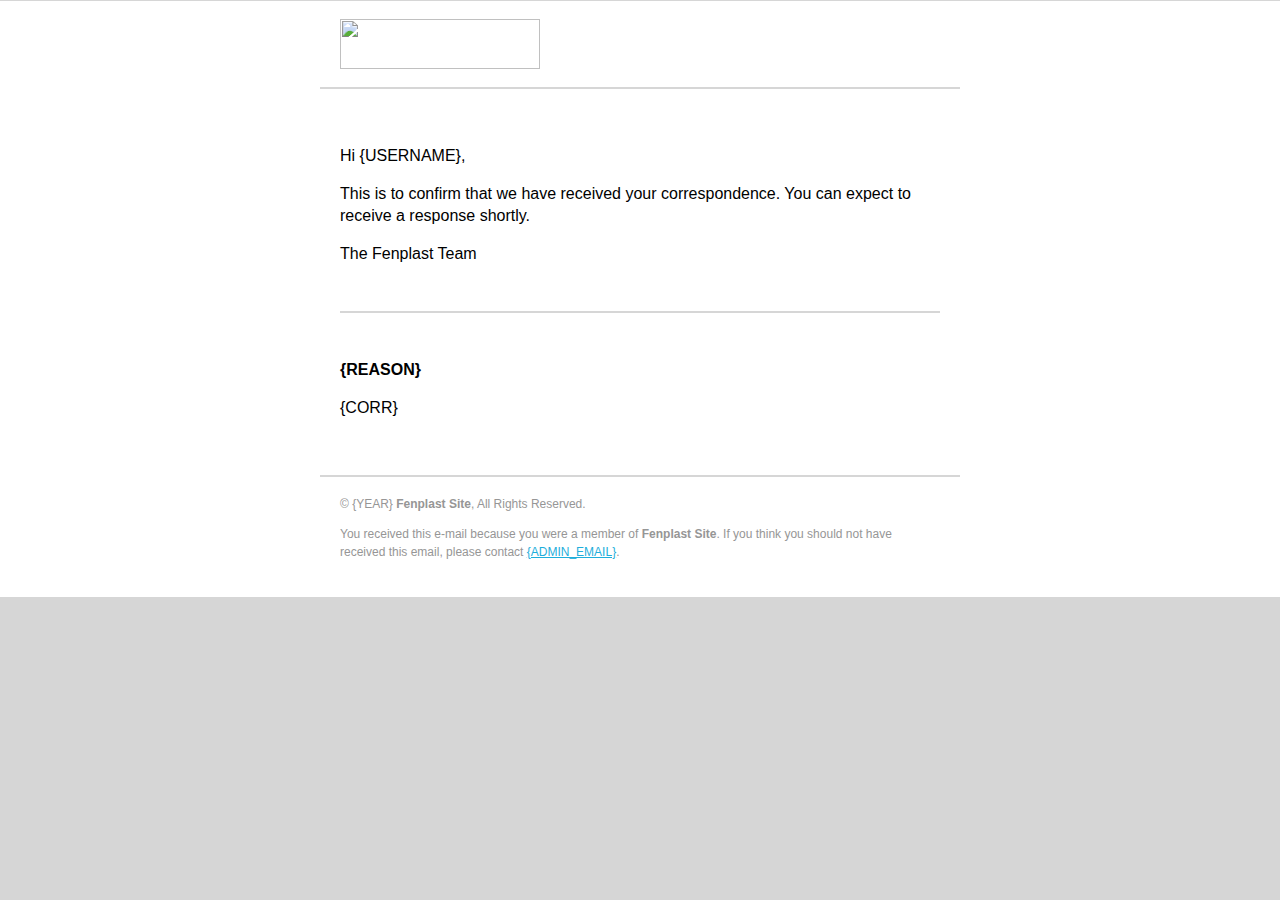
==== includes/correspondence/locales/en_CA/contact_template.html @ fdd3fcd8 "initial commit - root" ====
<!DOCTYPE HTML PUBLIC "-//W3C//DTD HTML 4.01 Transitional//EN" "http://www.w3.org/TR/html4/loose.dtd">
    <html lang="en">
    <head>
    <meta http-equiv="Content-Type" content="text/html; charset=UTF-8">
    <meta name="viewport" content="width=device-width, initial-scale=1">
    <meta http-equiv="X-UA-Compatible" content="IE=edge">

    <title></title>

    <style type="text/css">

        /* CLIENT-SPECIFIC STYLES */
        body, table, td, a { -webkit-text-size-adjust: 100%; -ms-text-size-adjust: 100%; }
        table, td { mso-table-lspace: 0pt; mso-table-rspace: 0pt; }
        img { -ms-interpolation-mode: bicubic; }

        /* RESET STYLES */
        img { border: 0; line-height: 100%; outline: none; text-decoration: none; }
        table { border-collapse: collapse !important; }
        body { height: 100% !important; margin: 0 !important; padding: 0 !important; width: 100% !important; }

        /* iOS BLUE LINKS */
        a[x-apple-data-detectors] {
          color: inherit !important;
          text-decoration: none !important;
          font-size: inherit !important;
          font-family: inherit !important;
          font-weight: inherit !important;
          line-height: inherit !important;
        }

        /* MEDIA QUERIES */
        /*@media only screen and (max-width: 639px){
          .wrapper{ width:320px!important; padding: 0 !important; }
          .container{ width:300px!important;  padding: 0 !important; }
          .mobile{ width:300px!important; display:block!important; padding: 0 !important; }
          .mobile50{ width:150px!important; padding: 0 !important; }
          .center{ margin:0 auto !important; text-align:center !important; }
          .img{ width:100% !important; height:auto; }
          .header{ width:320px; padding: 0 !important; background-image: url(http://placehold.it/320x400) !important; }
          *[class="mobileOff"] { width: 0px !important; display: none !important; }
          *[class*="mobileOn"] { display: block !important; max-height:none !important; }
        }*/

        /* MEDIA QUERIES */
        @media only screen and (max-width: 659px){
          .wrapper{ width:350px!important; padding: 0 !important; }
          .container{ width:340px!important;  padding: 0 !important; }
          .mobile{ width:340px!important; display:block!important; padding: 0 !important; }
          .mobile50{ width:150px!important; padding: 0 !important; }
          .center{ margin:0 auto !important; text-align:center !important; }
          .img{ width:100% !important; height:auto; }
          .header{ width:350px; padding: 0 !important; background-image: url(http://placehold.it/320x400) !important; }
          *[class="mobileOff"] { width: 0px !important; display: none !important; }
          *[class*="mobileOn"] { display: block !important; max-height:none !important; }
        }


    </style>
    </head>
    <body style="margin:0; padding:0; background-color:#d6d6d6;">

    <!--[if !mso]><!-- -->
    <img style="min-width:640px; display:block; margin:0; padding:0" class="mobileOff" width="640" height="1" src="images/spacer.gif">
    <!--<![endif]-->

    <center>
    <table width="100%" border="0" cellpadding="0" cellspacing="0" bgcolor="#FFFFFF">
        <tr>
            <td align="center" valign="top">




            <!-- PRE HEADER -->
            <!-- Start Wrapper -->
            <table width="640" cellpadding="0" cellspacing="0" border="0" class="wrapper" bgcolor="#FFFFFF">
              <tr>
                <td align="center">

                  <!-- Start Container -->
                  <table width="600" cellpadding="0" cellspacing="0" border="0" class="container" style="font-family:Helvetica, Arial, sans-serif;">
                    <tr>
                      <td width="600" class="mobile" align="left" style="font-size:12px; font-weight: normal; line-height:18px; color: #FFFFFF;">
                        Correspondence Acknowledgement&nbsp;-&nbsp;
                      </td>
                    </tr>
                  </table>
                  <!-- End Container -->

                </td>
              </tr>
            </table>
            <!-- End Wrapper -->




            <!-- HEADER LOGO -->
            <!-- Start Wrapper  -->
            <table width="640" cellpadding="0" cellspacing="0" border="0" class="wrapper" bgcolor="#FFFFFF">
              <tr>
                <td align="center">

                  <!-- Start Container  -->
                  <table width="600" cellpadding="0" cellspacing="0" border="0" class="container">
                    <tr>
                      <td width="400" class="mobile">
                        <a href="{SITEPATH}/index.php?lang={LOCALE}" target="_blank"><img src="{SITEPATH_ROOT}/includes/correspondence/img/logo_400x100.png" width="200" height="50" style="margin:0; padding:0; border:none; display:block;" border="0" class="centerClass" alt="" /></a>
                      </td>
                      <td height="10" style="font-size:12px; line-height:12px;" class="mobileOn"></td>
                      <td width="200" class="mobile" style="font-family:Helvetica, Arial, sans-serif; font-size:12px; line-height:18px;"></td>
                    </tr>
                  </table>
                  <!-- End Container -->

                </td>
              </tr>
              <tr>
                <td height="10" style="font-size:12px; line-height:12px;">&nbsp;</td>
              </tr>
            </table>
            <!-- End Wrapper  -->

            <!-- BODY -->
            <!-- Start Wrapper -->
            <table width="640" cellpadding="0" cellspacing="0" border="0" class="wrapper" bgcolor="#FFFFFF">
              <tr>
                <td height="10" style="font-size:12px; line-height:12px;"><hr style="border: 1px solid #d6d6d6;"/></td>
              </tr>
              <tr>
                <td height="10" style="font-size:12px; line-height:12px;">&nbsp;</td>
              </tr>
              <tr>
                <td align="center">

                  <!-- Start Container -->
                  <table width="600" cellpadding="0" cellspacing="0" border="0" class="container">
                    <tr>
                      <td class="mobile" style="font-family:Helvetica, Arial, sans-serif; font-size:16px; font-weight: 300; line-height:22px;">

                        <br />
                        <p>Hi <strong>{USERNAME}</strong>,</p>
                        <p>This is to confirm that we have received your correspondence. You can expect to receive a response shortly.</p>
                        <p>The Fenplast Team</p>
                        <br />

                        <hr style="border: 1px solid #d6d6d6;"/>
                        <br />
                        <p style="font-weight: 700;">{REASON}</p>
                        <p>{CORR}</p>
                        <br />

                      </td>
                    </tr>
                  </table>
                  <!-- End Container -->

                </td>
              </tr>
              <tr>
                <td height="10" style="font-size:12px; line-height:12px;">&nbsp;</td>
              </tr>
            </table>
            <!-- End Wrapper -->



            <!-- FOOTER -->
            <!-- Start Wrapper -->
            <table width="640" cellpadding="0" cellspacing="0" border="0" class="wrapper" bgcolor="#FFFFFF">
              <tr>
                <td height="10" style="font-size:12px; line-height:12px;"><hr style="border: 1px solid #d6d6d6;"/></td>
              </tr>
              <tr>
                <td align="center">

                  <!-- Start Container -->
                  <table width="600" cellpadding="0" cellspacing="0" border="0" class="container">
                    <tr>
                      <td class="mobile" style="font-family:Helvetica, Arial, sans-serif; font-size:12px; font-weight: normal; line-height:18px; color: #969696"">

                        <p>&copy; {YEAR} <strong>Fenplast Site</strong>, All Rights Reserved.</p>
                        <p>You received this e-mail because you were a member of <strong>Fenplast Site</strong>. If you think you should not have received this email, please contact <a href="mailto:{ADMIN_EMAIL}?subject=Email%20Received%20in%20Error%20by%20{EMAIL}" style="color: #1EAEDB">{ADMIN_EMAIL}</a>.</p>

                      </td>
                    </tr>
                  </table>
                  <!-- End Container -->

                </td>
              </tr>
              <tr>
                <td height="10" style="font-size:12px; line-height:12px;">&nbsp;</td>
              </tr>
              <tr>
                <td height="10" style="font-size:12px; line-height:12px;">&nbsp;</td>
              </tr>
            </table>
            <!-- End Wrapper -->



            </td>
        </tr>
    </table>
    </center>

    </body>
    </html>
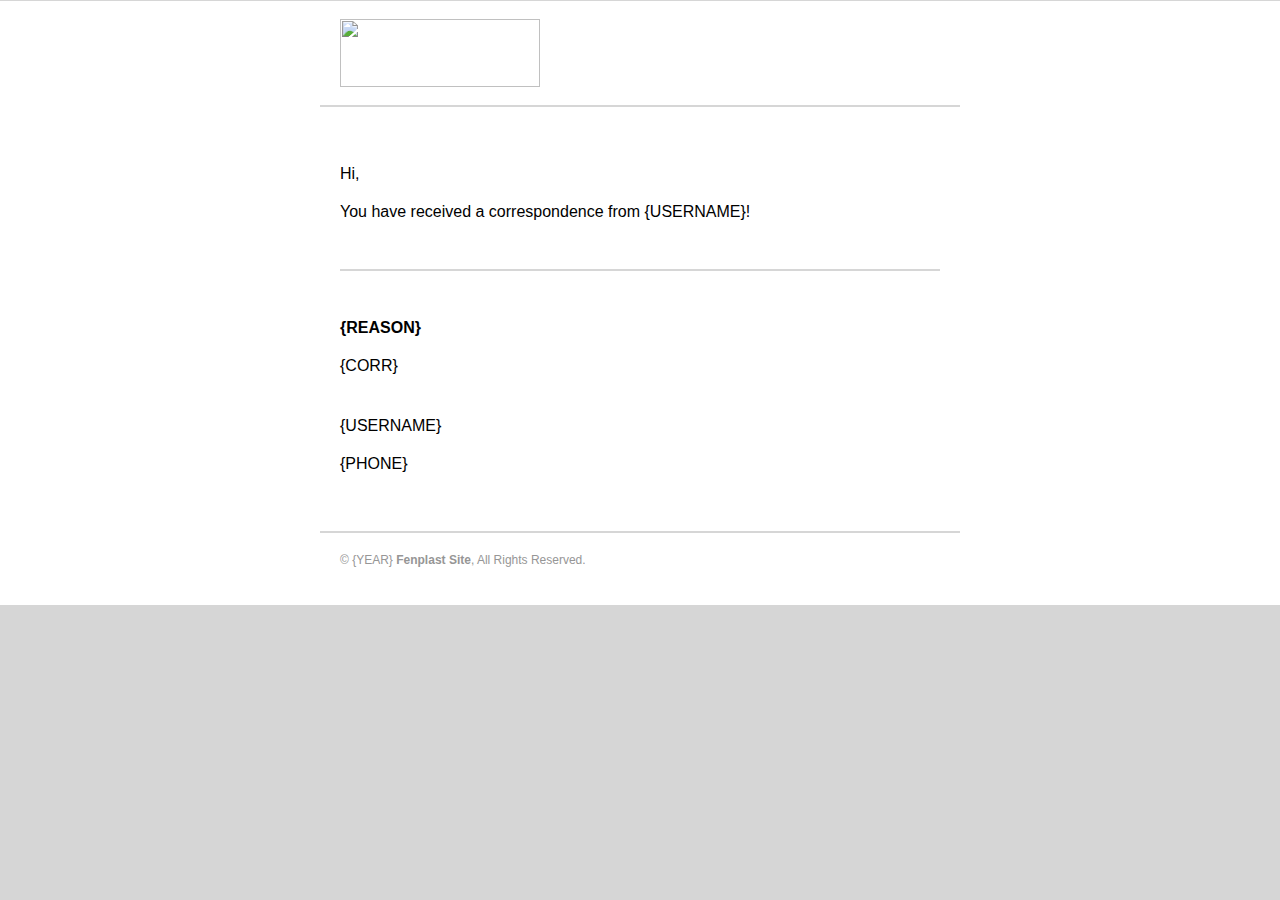
==== commit 2375a4e3: "Contact Form implemented" ====
--- a/includes/correspondence/locales/en_CA/contact_template.html
+++ b/includes/correspondence/locales/en_CA/contact_template.html
@@ -106,7 +106,7 @@
                   <table width="600" cellpadding="0" cellspacing="0" border="0" class="container">
                     <tr>
                       <td width="400" class="mobile">
-                        <a href="{SITEPATH}/index.php?lang={LOCALE}" target="_blank"><img src="{SITEPATH_ROOT}/includes/correspondence/img/logo_400x100.png" width="200" height="50" style="margin:0; padding:0; border:none; display:block;" border="0" class="centerClass" alt="" /></a>
+                        <a href="{SITEPATH}/index.php?lang={LOCALE}" target="_blank"><img src="{SITEPATH_ROOT}/img/logos/logo_fenplast_small_600.png" width="200" height="68" style="margin:0; padding:0; border:none; display:block;" border="0" class="centerClass" alt="" /></a>
                       </td>
                       <td height="10" style="font-size:12px; line-height:12px;" class="mobileOn"></td>
                       <td width="200" class="mobile" style="font-family:Helvetica, Arial, sans-serif; font-size:12px; line-height:18px;"></td>
@@ -140,9 +140,8 @@
                       <td class="mobile" style="font-family:Helvetica, Arial, sans-serif; font-size:16px; font-weight: 300; line-height:22px;">
 
                         <br />
-                        <p>Hi <strong>{USERNAME}</strong>,</p>
-                        <p>This is to confirm that we have received your correspondence. You can expect to receive a response shortly.</p>
-                        <p>The Fenplast Team</p>
+                        <p>Hi,</p>
+                        <p>You have received a correspondence from <strong>{USERNAME}</strong>!</p>
                         <br />
 
                         <hr style="border: 1px solid #d6d6d6;"/>
@@ -150,6 +149,9 @@
                         <p style="font-weight: 700;">{REASON}</p>
                         <p>{CORR}</p>
                         <br />
+                        <p style="margin:0;"><strong>{USERNAME}</strong></p>
+                        <p>{PHONE}</p>
+                        <br />
 
                       </td>
                     </tr>
@@ -181,7 +183,6 @@
                       <td class="mobile" style="font-family:Helvetica, Arial, sans-serif; font-size:12px; font-weight: normal; line-height:18px; color: #969696"">
 
                         <p>&copy; {YEAR} <strong>Fenplast Site</strong>, All Rights Reserved.</p>
-                        <p>You received this e-mail because you were a member of <strong>Fenplast Site</strong>. If you think you should not have received this email, please contact <a href="mailto:{ADMIN_EMAIL}?subject=Email%20Received%20in%20Error%20by%20{EMAIL}" style="color: #1EAEDB">{ADMIN_EMAIL}</a>.</p>
 
                       </td>
                     </tr>
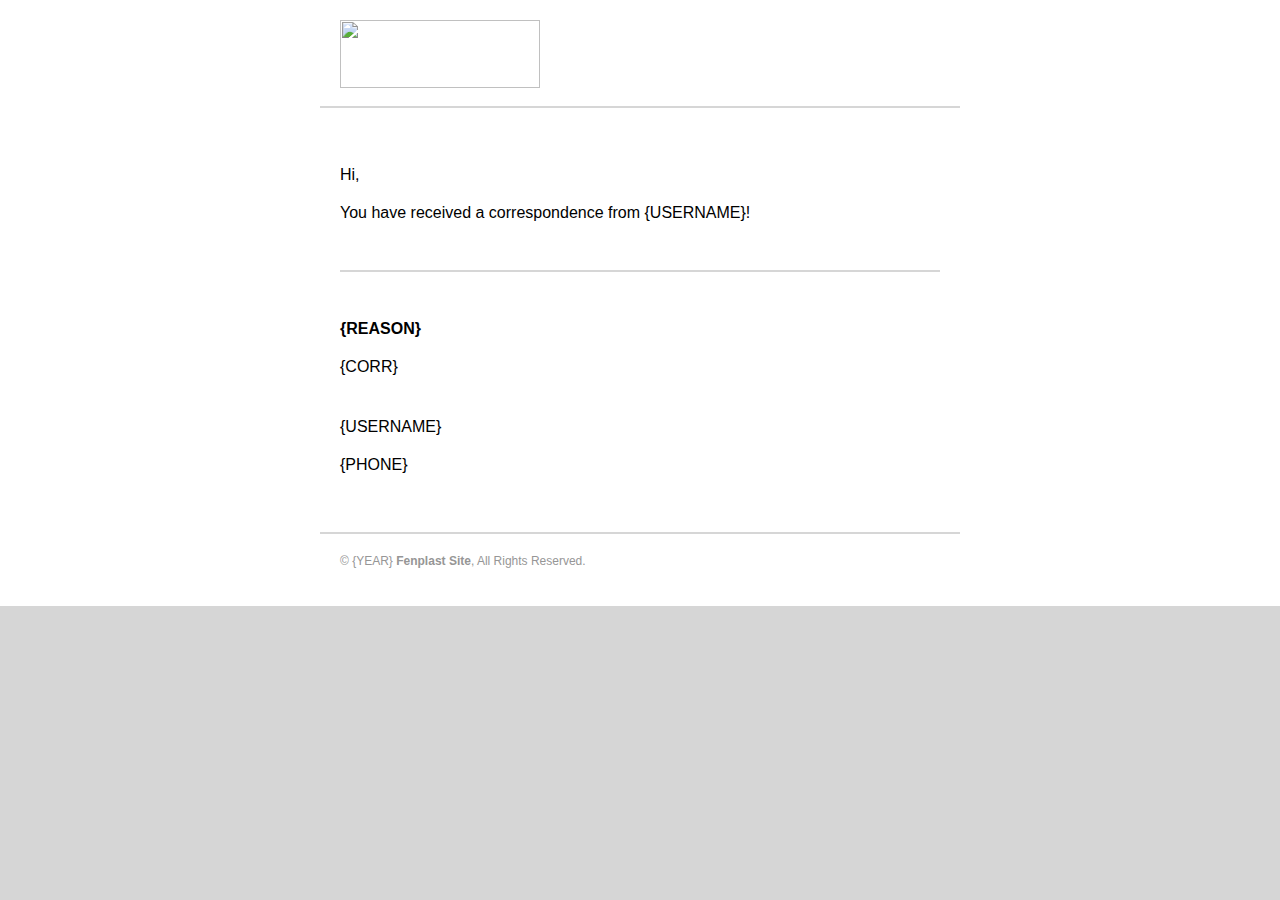
==== commit dfb5277a: "bug fix and pre-release fixes" ====
--- a/includes/correspondence/locales/en_CA/contact_template.html
+++ b/includes/correspondence/locales/en_CA/contact_template.html
@@ -61,7 +61,7 @@
     <body style="margin:0; padding:0; background-color:#d6d6d6;">
 
     <!--[if !mso]><!-- -->
-    <img style="min-width:640px; display:block; margin:0; padding:0" class="mobileOff" width="640" height="1" src="images/spacer.gif">
+    <!-- <img style="min-width:640px; display:block; margin:0; padding:0" class="mobileOff" width="640" height="1" src="images/spacer.gif"> -->
     <!--<![endif]-->
 
     <center>
@@ -70,31 +70,14 @@
             <td align="center" valign="top">
 
 
-
-
-            <!-- PRE HEADER -->
-            <!-- Start Wrapper -->
+            <!-- SPACER -->
+            <!-- Start Wrapper  -->
             <table width="640" cellpadding="0" cellspacing="0" border="0" class="wrapper" bgcolor="#FFFFFF">
               <tr>
-                <td align="center">
-
-                  <!-- Start Container -->
-                  <table width="600" cellpadding="0" cellspacing="0" border="0" class="container" style="font-family:Helvetica, Arial, sans-serif;">
-                    <tr>
-                      <td width="600" class="mobile" align="left" style="font-size:12px; font-weight: normal; line-height:18px; color: #FFFFFF;">
-                        Correspondence Acknowledgement&nbsp;-&nbsp;
-                      </td>
-                    </tr>
-                  </table>
-                  <!-- End Container -->
-
-                </td>
+                <td height="20" style="font-size:12px; line-height:12px;">&nbsp;</td>
               </tr>
             </table>
-            <!-- End Wrapper -->
-
-
-
+            <!-- End Wrapper  -->
 
             <!-- HEADER LOGO -->
             <!-- Start Wrapper  -->
@@ -106,7 +89,7 @@
                   <table width="600" cellpadding="0" cellspacing="0" border="0" class="container">
                     <tr>
                       <td width="400" class="mobile">
-                        <a href="{SITEPATH}/index.php?lang={LOCALE}" target="_blank"><img src="{SITEPATH_ROOT}/img/logos/logo_fenplast_small_600.png" width="200" height="68" style="margin:0; padding:0; border:none; display:block;" border="0" class="centerClass" alt="" /></a>
+                        <a href="{SITEPATH}/index.php?lang={LOCALE}" target="_blank"><img src="{SITEPATH_ROOT}/img/logos/logo_lemarchanddefenetres_small_400.png" width="200" height="68" style="margin:0; padding:0; border:none; display:block;" border="0" class="centerClass" alt="" /></a>
                       </td>
                       <td height="10" style="font-size:12px; line-height:12px;" class="mobileOn"></td>
                       <td width="200" class="mobile" style="font-family:Helvetica, Arial, sans-serif; font-size:12px; line-height:18px;"></td>
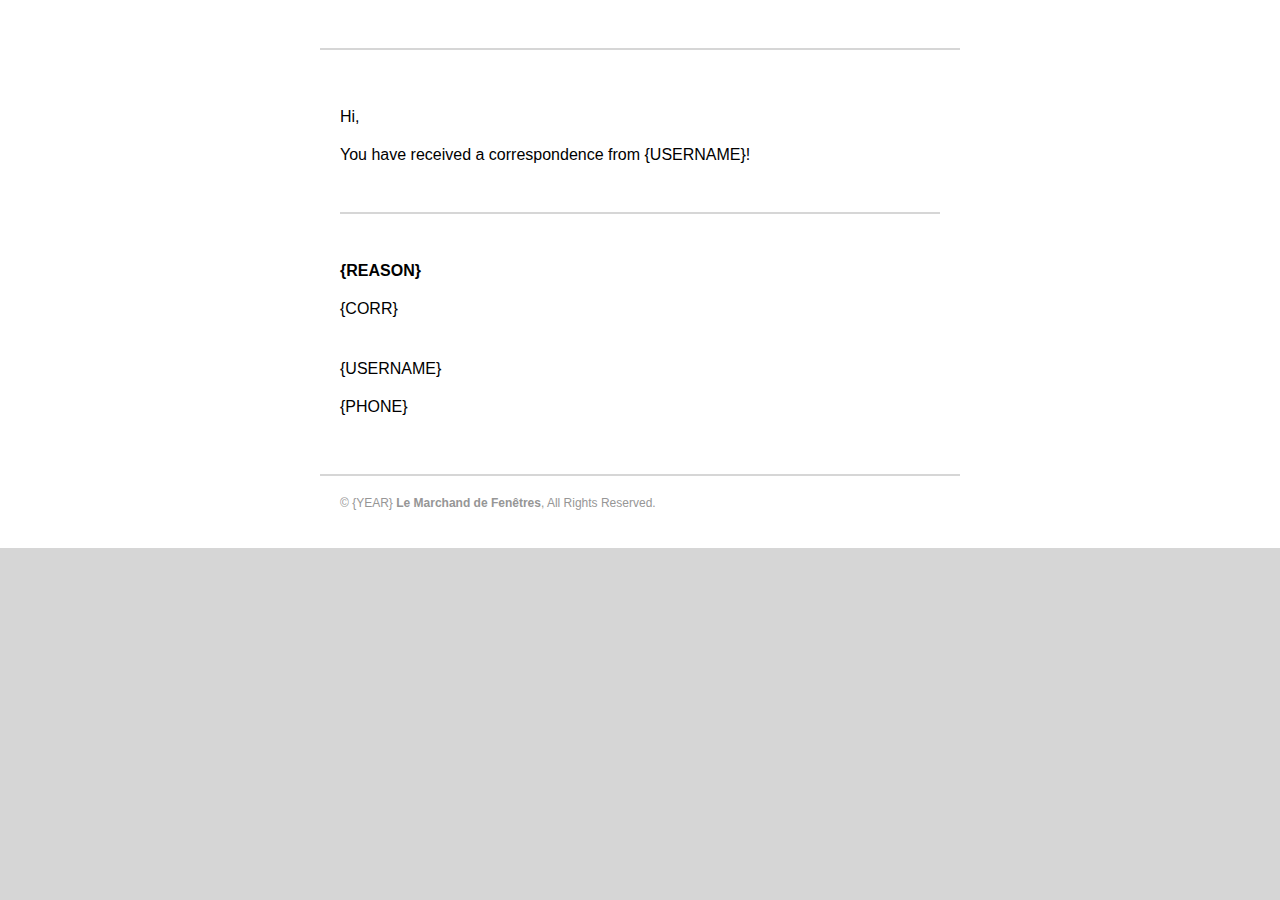
==== commit cd8fccde: "deployement adjusmtents" ====
--- a/includes/correspondence/locales/en_CA/contact_template.html
+++ b/includes/correspondence/locales/en_CA/contact_template.html
@@ -89,7 +89,7 @@
                   <table width="600" cellpadding="0" cellspacing="0" border="0" class="container">
                     <tr>
                       <td width="400" class="mobile">
-                        <a href="{SITEPATH}/index.php?lang={LOCALE}" target="_blank"><img src="{SITEPATH_ROOT}/img/logos/logo_lemarchanddefenetres_small_400.png" width="200" height="68" style="margin:0; padding:0; border:none; display:block;" border="0" class="centerClass" alt="" /></a>
+                        <a href="{SITEPATH}/index.php?lang={LOCALE}" target="_blank"><img src="{SITEPATH_ROOT}/img/logos/logo_lemarchanddefenetres_small_400.png" width="200" height="auto" style="margin:0; padding:0; border:none; display:block;" border="0" class="centerClass" alt="" /></a>
                       </td>
                       <td height="10" style="font-size:12px; line-height:12px;" class="mobileOn"></td>
                       <td width="200" class="mobile" style="font-family:Helvetica, Arial, sans-serif; font-size:12px; line-height:18px;"></td>
@@ -165,7 +165,7 @@
                     <tr>
                       <td class="mobile" style="font-family:Helvetica, Arial, sans-serif; font-size:12px; font-weight: normal; line-height:18px; color: #969696"">
 
-                        <p>&copy; {YEAR} <strong>Fenplast Site</strong>, All Rights Reserved.</p>
+                        <p>&copy; {YEAR} <strong>Le Marchand de Fenêtres</strong>, All Rights Reserved.</p>
 
                       </td>
                     </tr>
